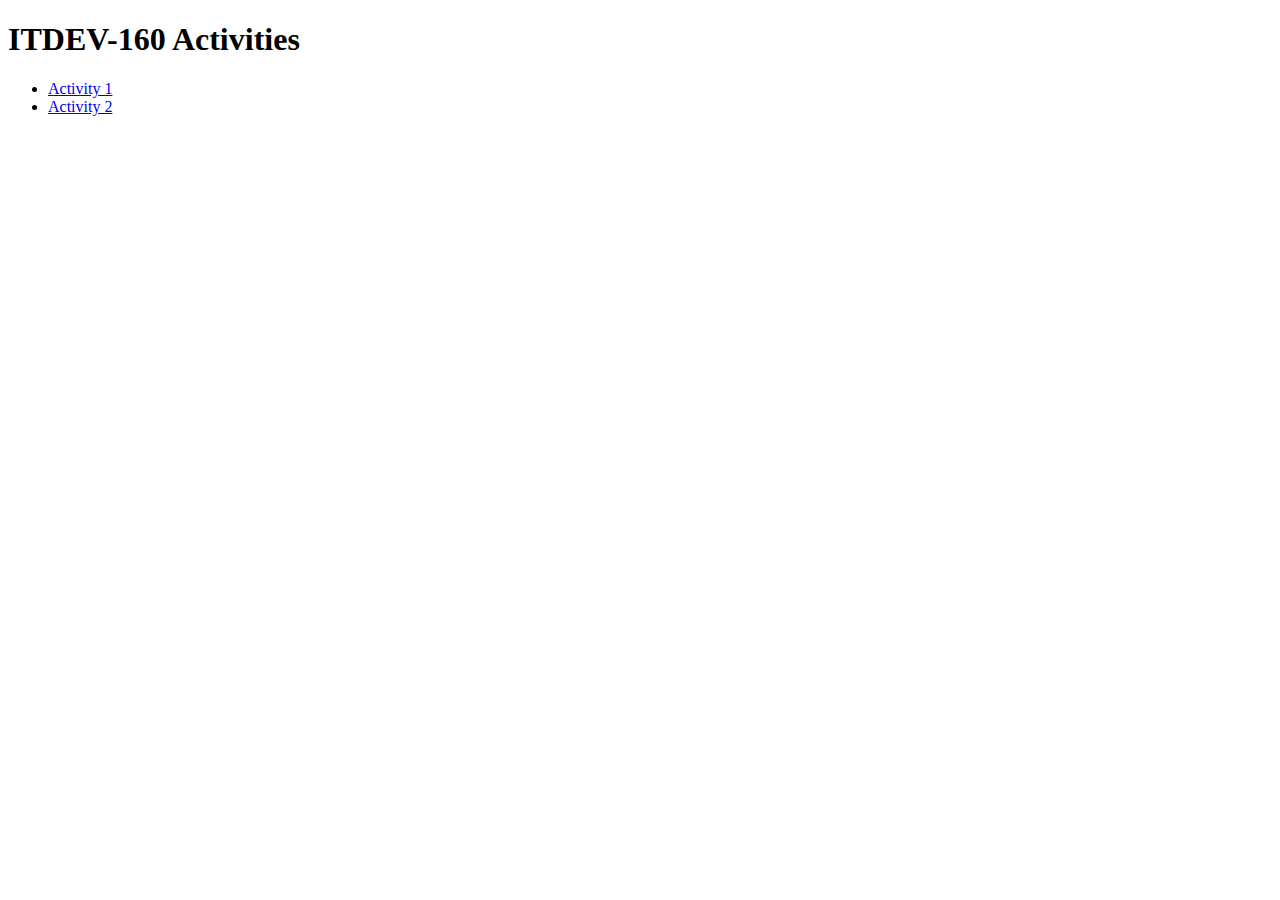
==== index.html @ 72ba9d0b "Completed Activity 2" ====
<!DOCTYPE html>
<html lang="en">
<head>
    <meta charset="UTF-8">
    <meta http-equiv="X-UA-Compatible" content="IE=edge">
    <meta name="viewport" content="width=device-width, initial-scale=1.0">
    <title>ITDEV-160 Activities</title>
</head>
<body>
    <h1>ITDEV-160 Activities</h1>
    <ul>
        <li><a href="activity-1/index.html">Activity 1</a></li>
        <li><a href="activity-2/index.html">Activity 2</a></li>
    </ul>
</body>
</html>
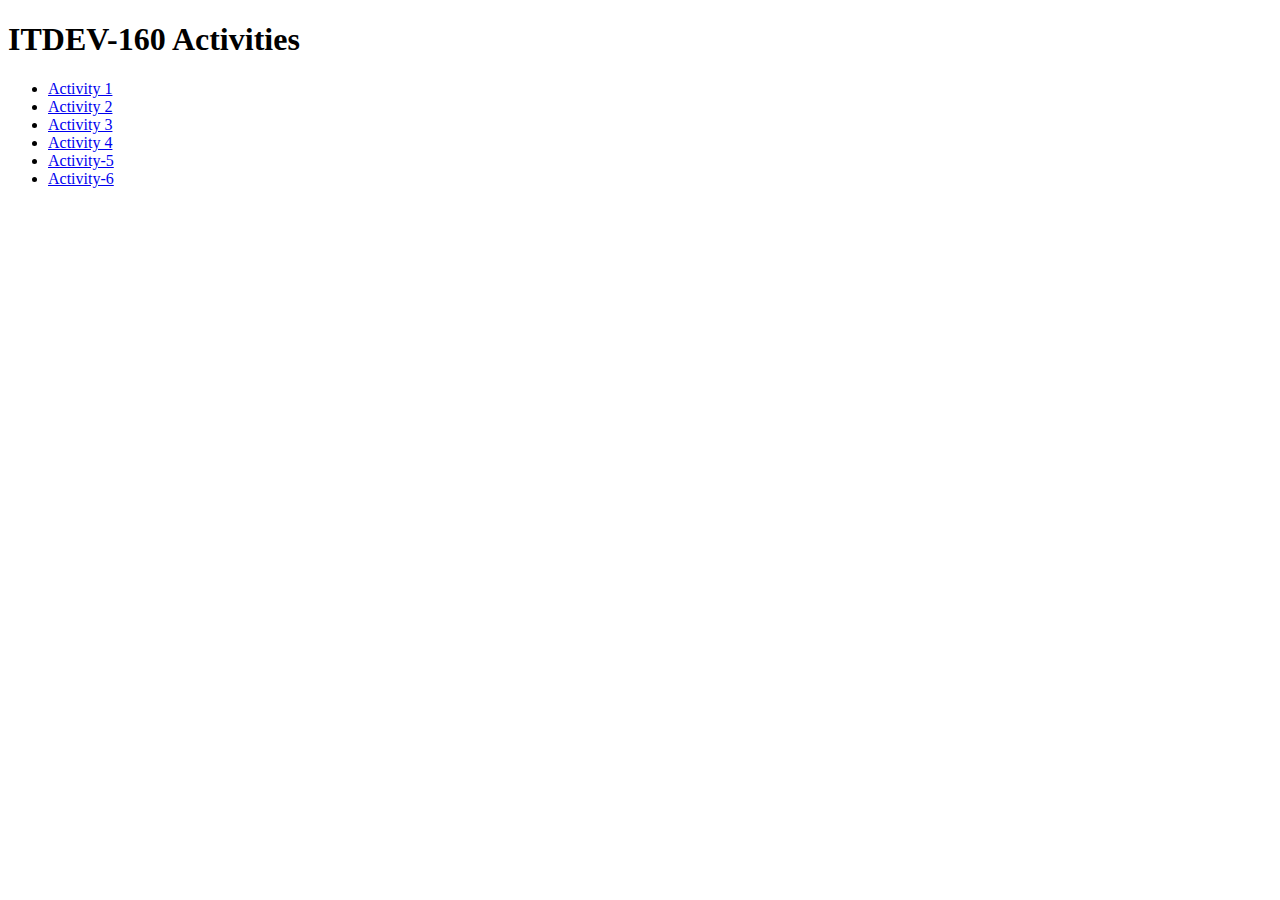
==== commit 57693e85: "Updated Index HTML" ====
--- a/index.html
+++ b/index.html
@@ -11,6 +11,10 @@
     <ul>
         <li><a href="activity-1/index.html">Activity 1</a></li>
         <li><a href="activity-2/index.html">Activity 2</a></li>
+        <li><a href="activity-3/index.html">Activity 3</a></li>
+        <li><a href="activity-4/index.html">Activity 4</a></li>
+        <li><a href="activity-5/index.html">Activity-5</a></li>
+        <li><a href="activity-6/index.html">Activity-6</a></li>
     </ul>
 </body>
 </html>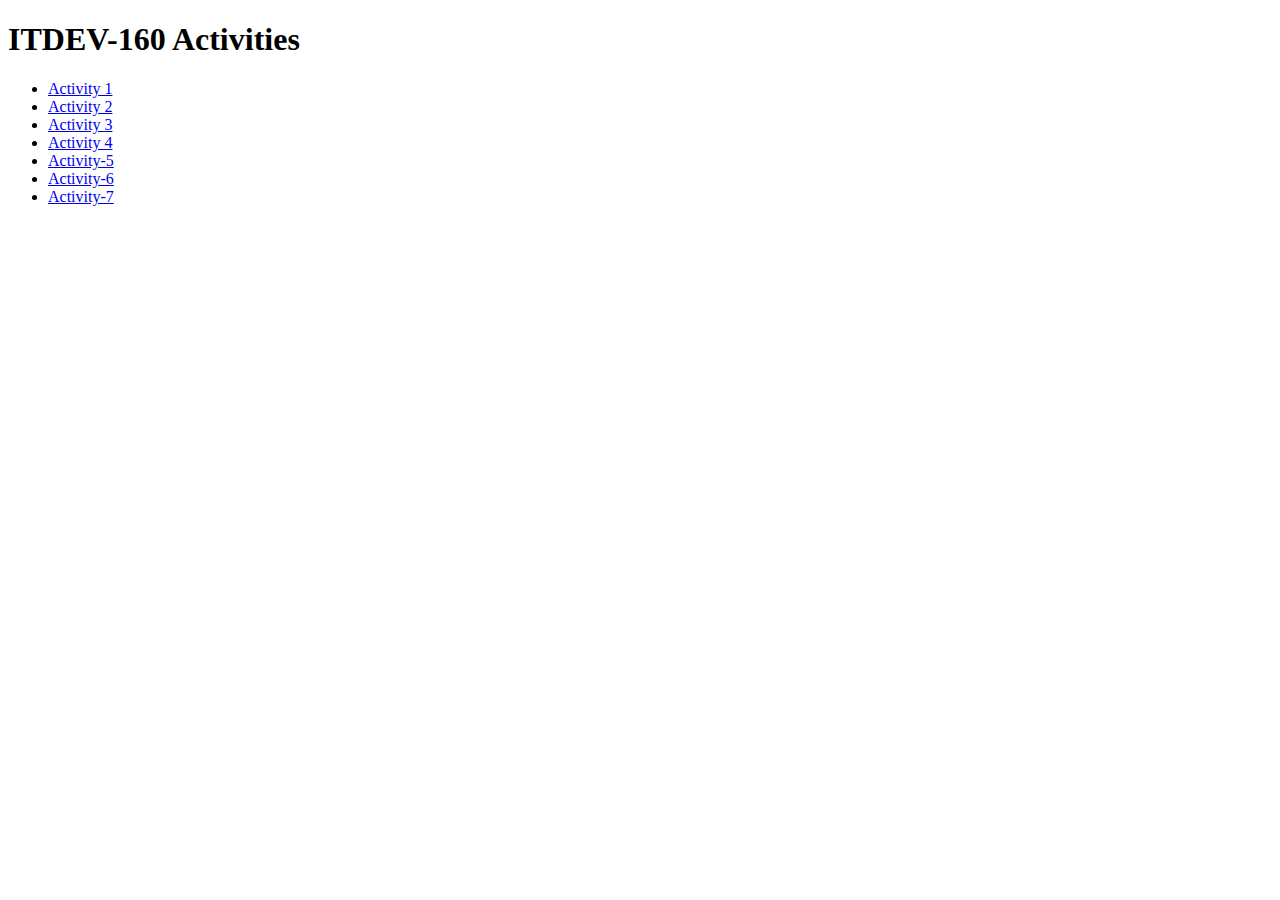
==== commit 460ebccf: "Updated index" ====
--- a/index.html
+++ b/index.html
@@ -15,6 +15,7 @@
         <li><a href="activity-4/index.html">Activity 4</a></li>
         <li><a href="activity-5/index.html">Activity-5</a></li>
         <li><a href="activity-6/index.html">Activity-6</a></li>
+        <li><a href="activity-7/index.html">Activity-7</a></li>
     </ul>
 </body>
 </html>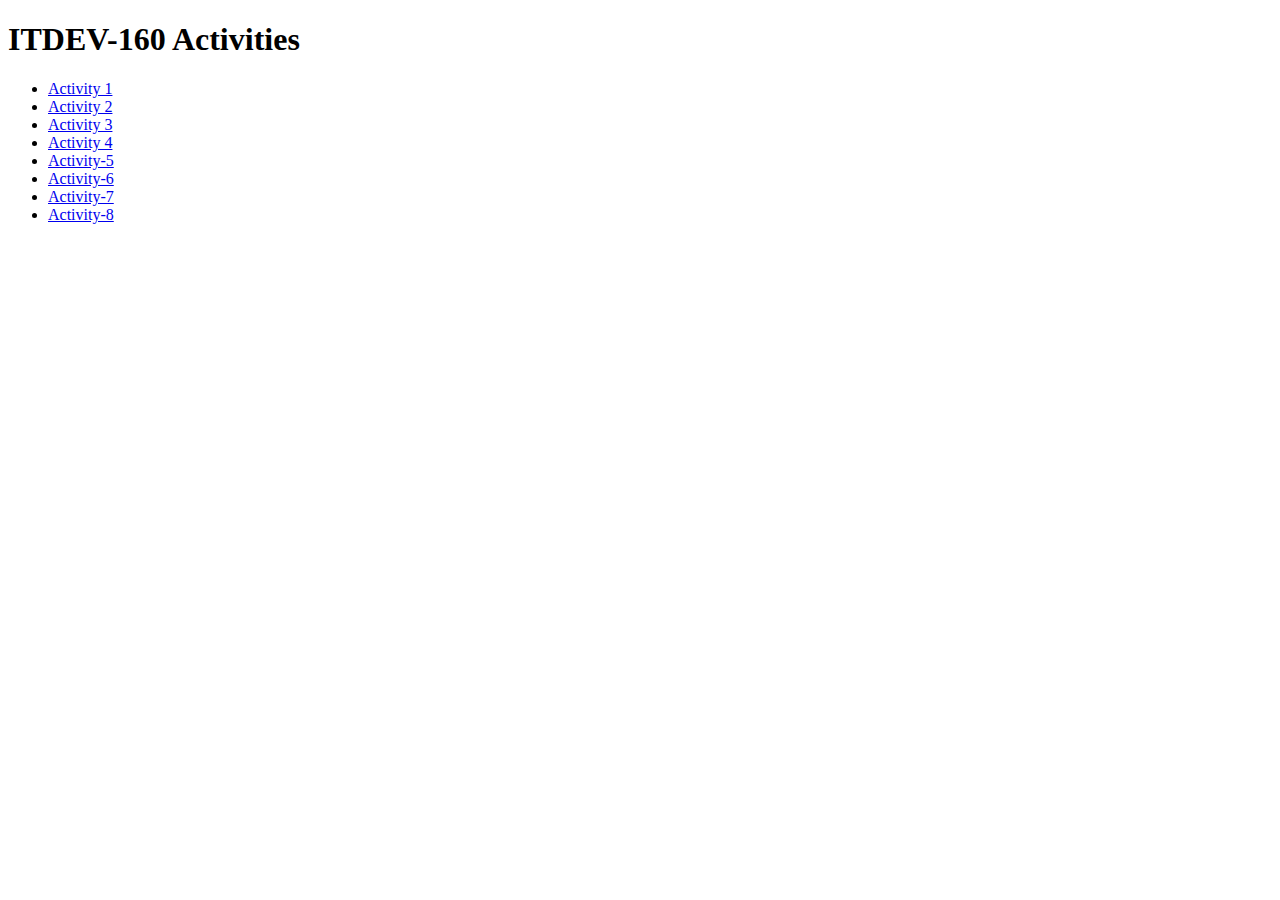
==== commit 11a29849: "Completed Activity 8" ====
--- a/index.html
+++ b/index.html
@@ -16,6 +16,7 @@
         <li><a href="activity-5/index.html">Activity-5</a></li>
         <li><a href="activity-6/index.html">Activity-6</a></li>
         <li><a href="activity-7/index.html">Activity-7</a></li>
+        <li><a href="activity-8/index.html">Activity-8</a></li>
     </ul>
 </body>
 </html>